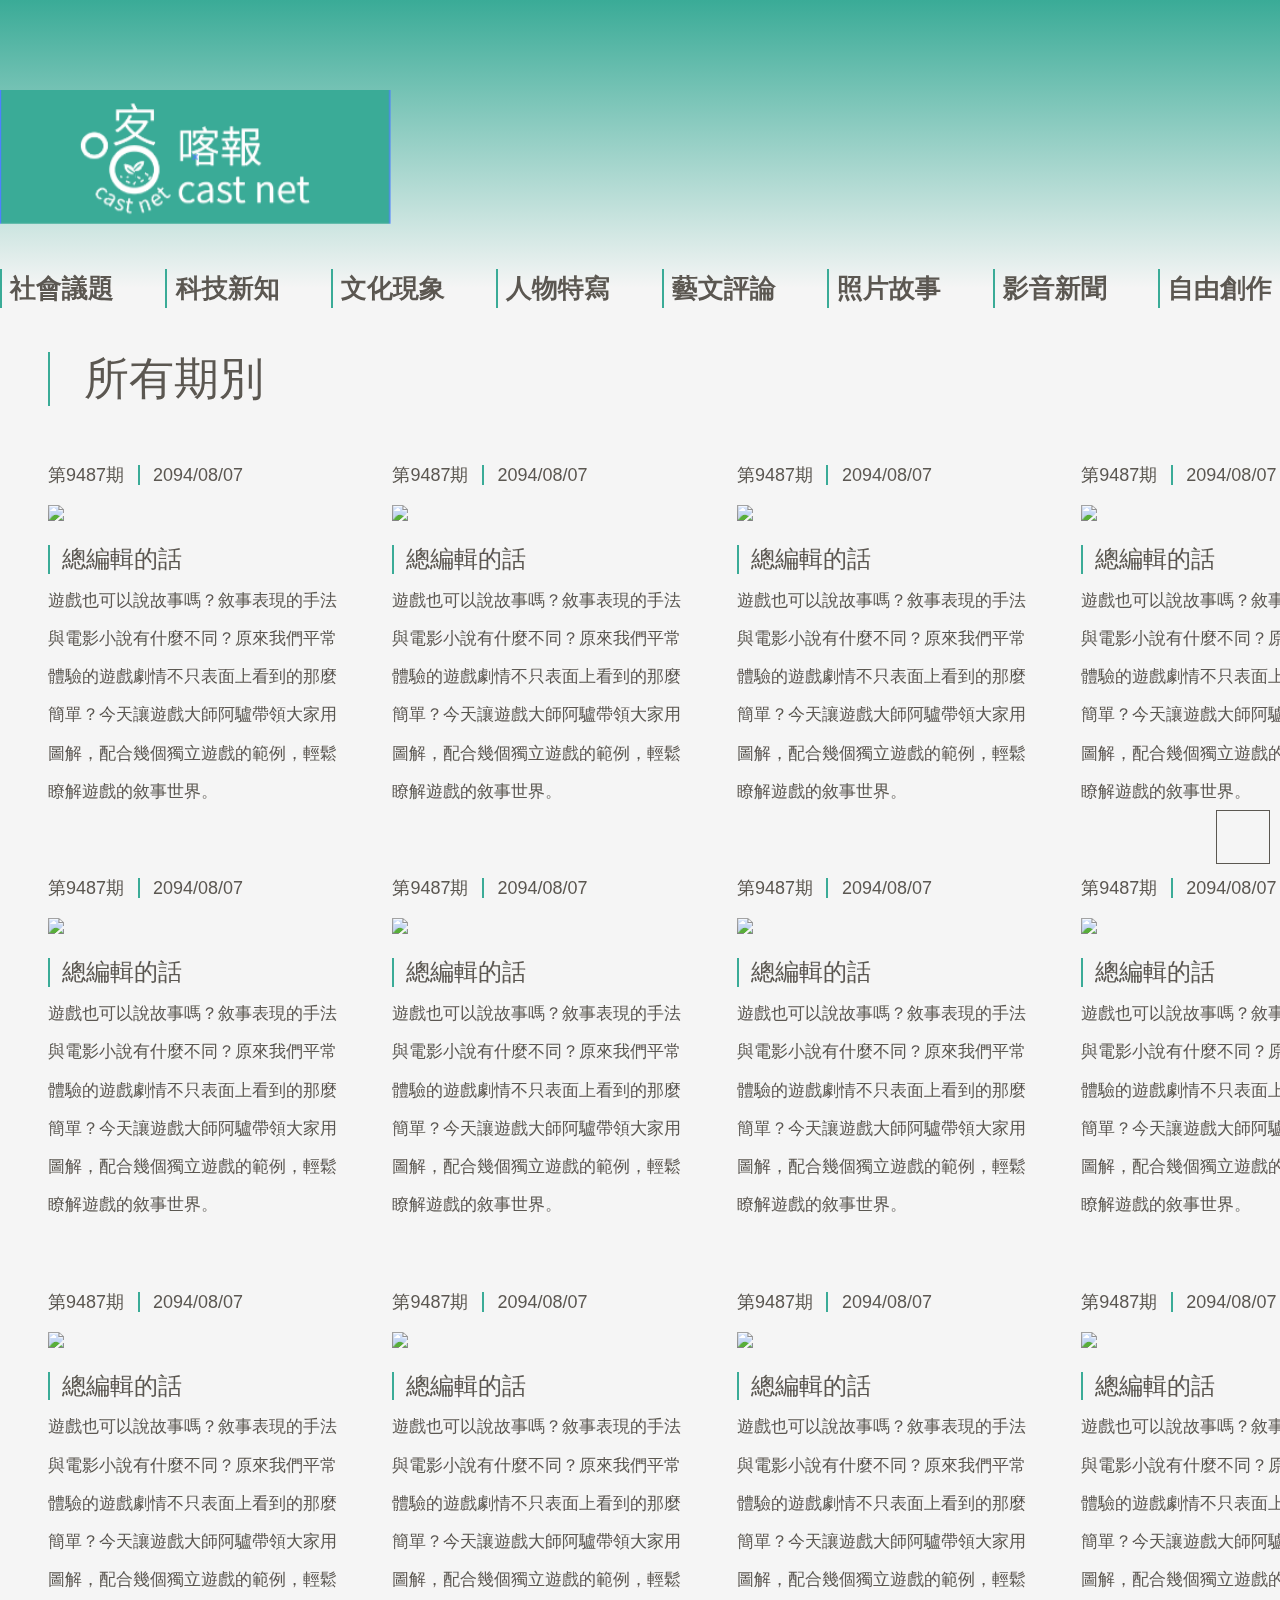
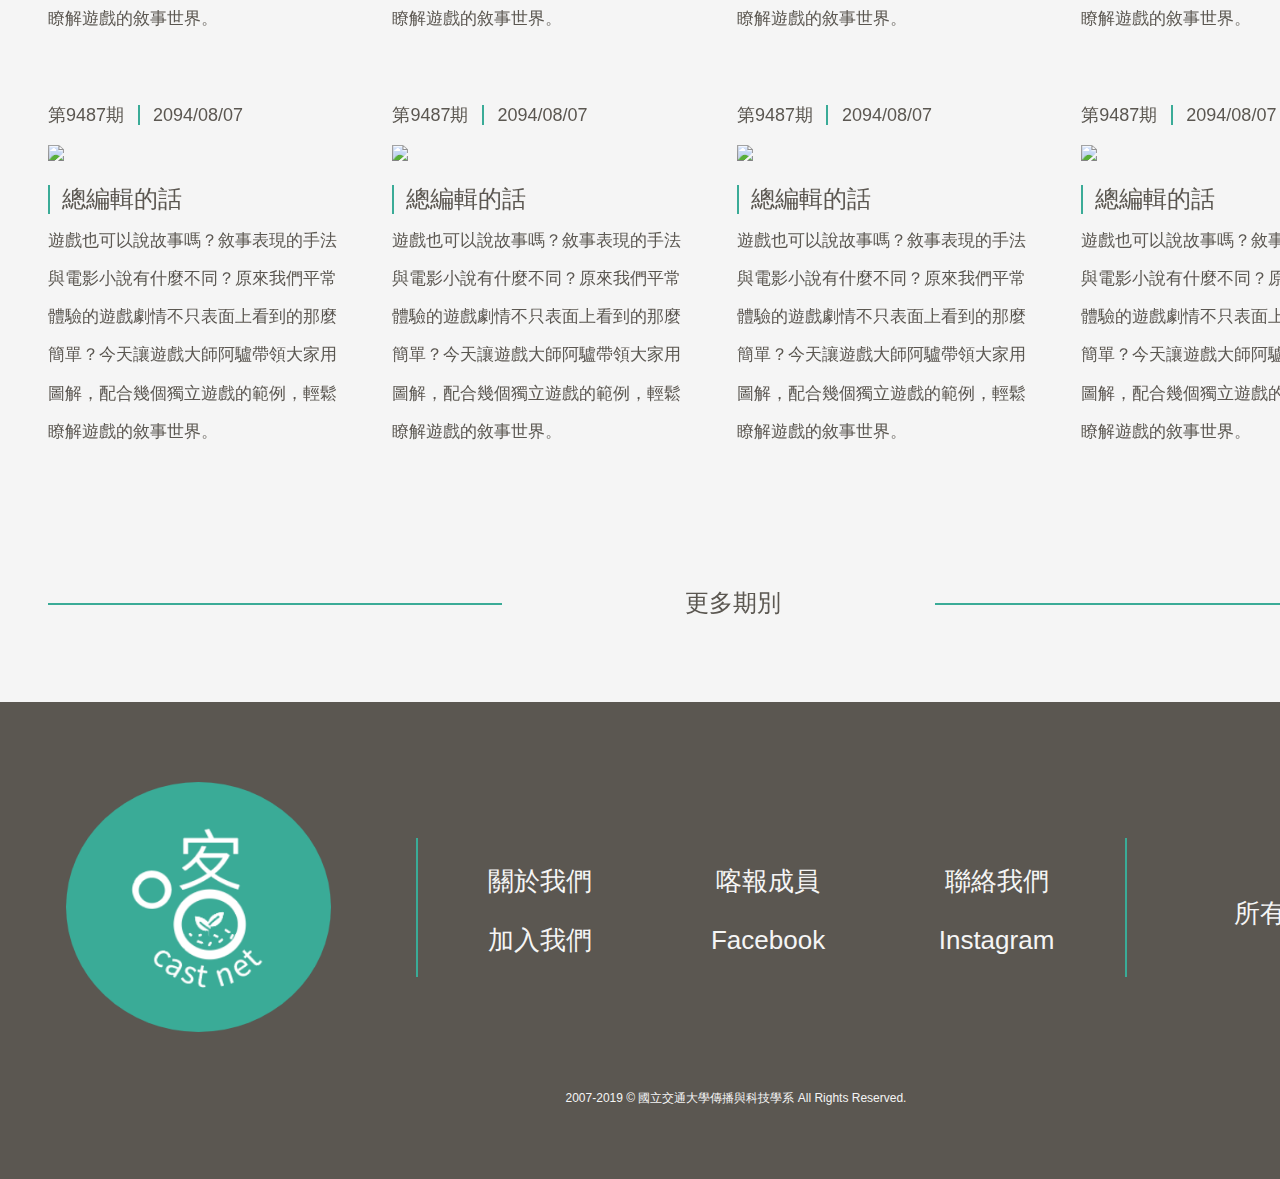
==== all_catagory.html @ 923dd77b "Version 1.5.1" ====
<!DOCTYPE html>
<html>
  <head>
    <meta charset=UTF-8>
    <meta name="viewport" content="width=device-width, initial-scale=1">
    <title>castnet_test</title>
    <link rel="stylesheet" href="https://use.fontawesome.com/releases/v5.8.1/css/all.css" integrity="sha384-50oBUHEmvpQ+1lW4y57PTFmhCaXp0ML5d60M1M7uH2+nqUivzIebhndOJK28anvf" crossorigin="anonymous">
    <link rel="stylesheet" href="https://stackpath.bootstrapcdn.com/bootstrap/4.3.1/css/bootstrap.min.css" integrity="sha384-ggOyR0iXCbMQv3Xipma34MD+dH/1fQ784/j6cY/iJTQUOhcWr7x9JvoRxT2MZw1T" crossorigin="anonymous">
    <link rel="stylesheet" href="css/all_pages.css">
    <link rel="stylesheet" href="css/frontpage.css">
    <link rel="stylesheet" href="css/all_catagory.css">
    <link rel="stylesheet" media="(max-width: 375px)" href="css/mobFrontPage.css">
  </head>
  <body>
    <div id="top"></div>
    <div id="fp_i_t03"><i class="fas fa-bars fa-2x"></i></div>
    <a href="#top">
        <div id="fp_div01">
            <i id="fp_i_div01" class="fas fa-chevron-up fa-3x"></i>
        </div>
    </a>
    <div id="fp_div_backgroundcolor"></div>
    <header>
        <div>
            <a href="https://castnet.nctu.edu.tw/">
                <img id="fp_logo" src="image/castnet.png">
            </a>
        </div>
        <i id="fp_i_t01" class="fas fa-search fa-2x"></i>
        <span id="fp_span_t01">搜尋</span>
        <img id="fp_img_header"  src="image/tree01.png">
        <span id="fp_span_t02">關於</span>
        <i id="fp_i_t02" class="fas fa-ellipsis-v fa-2x"></i>
        <span id="fp_span_t03">期數</span>
    </header>

    <nav>
        <ul>
            <li class="fp_li_t">
                <a class="fp_li_a_t" href="https://castnet.nctu.edu.tw/castnet/category/82">社會議題</a>
            </li>
            
            <li class="fp_li_t">
                <a class="fp_li_a_t" href="https://castnet.nctu.edu.tw/castnet/category/180">科技新知</a>
            </li>
            
            <li class="fp_li_t">
                <a class="fp_li_a_t" href="https://castnet.nctu.edu.tw/castnet/category/81">文化現象</a>
            </li>

            <li class="fp_li_t">
                <a class="fp_li_a_t" href="https://castnet.nctu.edu.tw/castnet/category/83">人物特寫</a>
            </li>

            <li class="fp_li_t">
                <a class="fp_li_a_t" href="https://castnet.nctu.edu.tw/castnet/category/191">藝文評論</a>
            </li>

            <li class="fp_li_t">
                <a class="fp_li_a_t" href="https://castnet.nctu.edu.tw/castnet/category/29">照片故事</a>
            </li>

            <li class="fp_li_t">
                <a class="fp_li_a_t" href="https://castnet.nctu.edu.tw/castnet/category/85">影音新聞</a>
            </li>

            <li class="fp_li_t">
                <a class="fp_li_a_t" href="https://castnet.nctu.edu.tw/castnet/category/77">自由創作</a>
            </li>

            <li class="fp_li_t">
                <a class="fp_li_a_t" href="專題頁">專題</a>
            </li>
        </ul>
        <i id="fp_i_nav" class="fas fa-chevron-right fa-lg"></i>
    </nav>

    <section>
        <h2>所有期別</h2>
        <div class="ca_div">
            <a>第9487期</a>
            <a class="ca_a_time">2094/08/07</a>
            <img src="https://castnet.nctu.edu.tw/files/article/892/thumb/20190420113451_1555731291_eDpPkICq3e.jpg">
            <h4>總編輯的話</h4>
            <p>遊戲也可以說故事嗎？敘事表現的手法與電影小說有什麼不同？原來我們平常體驗的遊戲劇情不只表面上看到的那麼簡單？今天讓遊戲大師阿驢帶領大家用圖解，配合幾個獨立遊戲的範例，輕鬆瞭解遊戲的敘事世界。</p>
        </div>
        <div class="ca_div">
            <a>第9487期</a>
            <a class="ca_a_time">2094/08/07</a>
            <img src="https://castnet.nctu.edu.tw/files/article/892/thumb/20190420113451_1555731291_eDpPkICq3e.jpg">
            <h4>總編輯的話</h4>
            <p>遊戲也可以說故事嗎？敘事表現的手法與電影小說有什麼不同？原來我們平常體驗的遊戲劇情不只表面上看到的那麼簡單？今天讓遊戲大師阿驢帶領大家用圖解，配合幾個獨立遊戲的範例，輕鬆瞭解遊戲的敘事世界。</p>
        </div>
        <div class="ca_div">
            <a>第9487期</a>
            <a class="ca_a_time">2094/08/07</a>
            <img src="https://castnet.nctu.edu.tw/files/article/892/thumb/20190420113451_1555731291_eDpPkICq3e.jpg">
            <h4>總編輯的話</h4>
            <p>遊戲也可以說故事嗎？敘事表現的手法與電影小說有什麼不同？原來我們平常體驗的遊戲劇情不只表面上看到的那麼簡單？今天讓遊戲大師阿驢帶領大家用圖解，配合幾個獨立遊戲的範例，輕鬆瞭解遊戲的敘事世界。</p>
        </div>
        <div class="ca_div">
            <a>第9487期</a>
            <a class="ca_a_time">2094/08/07</a>
            <img src="https://castnet.nctu.edu.tw/files/article/892/thumb/20190420113451_1555731291_eDpPkICq3e.jpg">
            <h4>總編輯的話</h4>
            <p>遊戲也可以說故事嗎？敘事表現的手法與電影小說有什麼不同？原來我們平常體驗的遊戲劇情不只表面上看到的那麼簡單？今天讓遊戲大師阿驢帶領大家用圖解，配合幾個獨立遊戲的範例，輕鬆瞭解遊戲的敘事世界。</p>
        </div>
        <div class="ca_div">
            <a>第9487期</a>
            <a class="ca_a_time">2094/08/07</a>
            <img src="https://castnet.nctu.edu.tw/files/article/892/thumb/20190420113451_1555731291_eDpPkICq3e.jpg">
            <h4>總編輯的話</h4>
            <p>遊戲也可以說故事嗎？敘事表現的手法與電影小說有什麼不同？原來我們平常體驗的遊戲劇情不只表面上看到的那麼簡單？今天讓遊戲大師阿驢帶領大家用圖解，配合幾個獨立遊戲的範例，輕鬆瞭解遊戲的敘事世界。</p>
        </div>
        <div class="ca_div">
            <a>第9487期</a>
            <a class="ca_a_time">2094/08/07</a>
            <img src="https://castnet.nctu.edu.tw/files/article/892/thumb/20190420113451_1555731291_eDpPkICq3e.jpg">
            <h4>總編輯的話</h4>
            <p>遊戲也可以說故事嗎？敘事表現的手法與電影小說有什麼不同？原來我們平常體驗的遊戲劇情不只表面上看到的那麼簡單？今天讓遊戲大師阿驢帶領大家用圖解，配合幾個獨立遊戲的範例，輕鬆瞭解遊戲的敘事世界。</p>
        </div>
        <div class="ca_div">
            <a>第9487期</a>
            <a class="ca_a_time">2094/08/07</a>
            <img src="https://castnet.nctu.edu.tw/files/article/892/thumb/20190420113451_1555731291_eDpPkICq3e.jpg">
            <h4>總編輯的話</h4>
            <p>遊戲也可以說故事嗎？敘事表現的手法與電影小說有什麼不同？原來我們平常體驗的遊戲劇情不只表面上看到的那麼簡單？今天讓遊戲大師阿驢帶領大家用圖解，配合幾個獨立遊戲的範例，輕鬆瞭解遊戲的敘事世界。</p>
        </div>
        <div class="ca_div">
            <a>第9487期</a>
            <a class="ca_a_time">2094/08/07</a>
            <img src="https://castnet.nctu.edu.tw/files/article/892/thumb/20190420113451_1555731291_eDpPkICq3e.jpg">
            <h4>總編輯的話</h4>
            <p>遊戲也可以說故事嗎？敘事表現的手法與電影小說有什麼不同？原來我們平常體驗的遊戲劇情不只表面上看到的那麼簡單？今天讓遊戲大師阿驢帶領大家用圖解，配合幾個獨立遊戲的範例，輕鬆瞭解遊戲的敘事世界。</p>
        </div>
        <div class="ca_div">
            <a>第9487期</a>
            <a class="ca_a_time">2094/08/07</a>
            <img src="https://castnet.nctu.edu.tw/files/article/892/thumb/20190420113451_1555731291_eDpPkICq3e.jpg">
            <h4>總編輯的話</h4>
            <p>遊戲也可以說故事嗎？敘事表現的手法與電影小說有什麼不同？原來我們平常體驗的遊戲劇情不只表面上看到的那麼簡單？今天讓遊戲大師阿驢帶領大家用圖解，配合幾個獨立遊戲的範例，輕鬆瞭解遊戲的敘事世界。</p>
        </div>
        <div class="ca_div">
            <a>第9487期</a>
            <a class="ca_a_time">2094/08/07</a>
            <img src="https://castnet.nctu.edu.tw/files/article/892/thumb/20190420113451_1555731291_eDpPkICq3e.jpg">
            <h4>總編輯的話</h4>
            <p>遊戲也可以說故事嗎？敘事表現的手法與電影小說有什麼不同？原來我們平常體驗的遊戲劇情不只表面上看到的那麼簡單？今天讓遊戲大師阿驢帶領大家用圖解，配合幾個獨立遊戲的範例，輕鬆瞭解遊戲的敘事世界。</p>
        </div>
        <div class="ca_div">
            <a>第9487期</a>
            <a class="ca_a_time">2094/08/07</a>
            <img src="https://castnet.nctu.edu.tw/files/article/892/thumb/20190420113451_1555731291_eDpPkICq3e.jpg">
            <h4>總編輯的話</h4>
            <p>遊戲也可以說故事嗎？敘事表現的手法與電影小說有什麼不同？原來我們平常體驗的遊戲劇情不只表面上看到的那麼簡單？今天讓遊戲大師阿驢帶領大家用圖解，配合幾個獨立遊戲的範例，輕鬆瞭解遊戲的敘事世界。</p>
        </div>
        <div class="ca_div">
            <a>第9487期</a>
            <a class="ca_a_time">2094/08/07</a>
            <img src="https://castnet.nctu.edu.tw/files/article/892/thumb/20190420113451_1555731291_eDpPkICq3e.jpg">
            <h4>總編輯的話</h4>
            <p>遊戲也可以說故事嗎？敘事表現的手法與電影小說有什麼不同？原來我們平常體驗的遊戲劇情不只表面上看到的那麼簡單？今天讓遊戲大師阿驢帶領大家用圖解，配合幾個獨立遊戲的範例，輕鬆瞭解遊戲的敘事世界。</p>
        </div>
        <div class="ca_div">
            <a>第9487期</a>
            <a class="ca_a_time">2094/08/07</a>
            <img src="https://castnet.nctu.edu.tw/files/article/892/thumb/20190420113451_1555731291_eDpPkICq3e.jpg">
            <h4>總編輯的話</h4>
            <p>遊戲也可以說故事嗎？敘事表現的手法與電影小說有什麼不同？原來我們平常體驗的遊戲劇情不只表面上看到的那麼簡單？今天讓遊戲大師阿驢帶領大家用圖解，配合幾個獨立遊戲的範例，輕鬆瞭解遊戲的敘事世界。</p>
        </div>
        <div class="ca_div">
            <a>第9487期</a>
            <a class="ca_a_time">2094/08/07</a>
            <img src="https://castnet.nctu.edu.tw/files/article/892/thumb/20190420113451_1555731291_eDpPkICq3e.jpg">
            <h4>總編輯的話</h4>
            <p>遊戲也可以說故事嗎？敘事表現的手法與電影小說有什麼不同？原來我們平常體驗的遊戲劇情不只表面上看到的那麼簡單？今天讓遊戲大師阿驢帶領大家用圖解，配合幾個獨立遊戲的範例，輕鬆瞭解遊戲的敘事世界。</p>
        </div>
        <div class="ca_div">
            <a>第9487期</a>
            <a class="ca_a_time">2094/08/07</a>
            <img src="https://castnet.nctu.edu.tw/files/article/892/thumb/20190420113451_1555731291_eDpPkICq3e.jpg">
            <h4>總編輯的話</h4>
            <p>遊戲也可以說故事嗎？敘事表現的手法與電影小說有什麼不同？原來我們平常體驗的遊戲劇情不只表面上看到的那麼簡單？今天讓遊戲大師阿驢帶領大家用圖解，配合幾個獨立遊戲的範例，輕鬆瞭解遊戲的敘事世界。</p>
        </div>
        <div class="ca_div">
            <a>第9487期</a>
            <a class="ca_a_time">2094/08/07</a>
            <img src="https://castnet.nctu.edu.tw/files/article/892/thumb/20190420113451_1555731291_eDpPkICq3e.jpg">
            <h4>總編輯的話</h4>
            <p>遊戲也可以說故事嗎？敘事表現的手法與電影小說有什麼不同？原來我們平常體驗的遊戲劇情不只表面上看到的那麼簡單？今天讓遊戲大師阿驢帶領大家用圖解，配合幾個獨立遊戲的範例，輕鬆瞭解遊戲的敘事世界。</p>
        </div>

        <div id="ca_div_d">
            <div id="ca_div_c01"></div>
            <a id="ca_a_c01">更多期別</a>
            <div id="ca_div_c02"></div>
        </div>
    </section>

    <footer>
        <div id="fp_div_ft01">
        <div class="fp_div_ft">
            <img src="image/logo01.png">
        </div>

        <div class="fp_div_ft" id="fp_div_ft_c">
            <ul>
                <li><a href="https://castnet.nctu.edu.tw/castnet/about">關於我們</a></li>
                <li><a href="https://castnet.nctu.edu.tw/group/63">喀報成員</a></li>
                <li><a href="https://www.facebook.com/messages/t/castnet.castnet">聯絡我們</a></li>
                <li><a href="https://www.facebook.com/messages/t/castnet.castnet">加入我們</a></li>
                <li><a href="https://www.facebook.com/castnet.nctu/">Facebook</a></li>
                <li><a href="https://www.instagram.com/castnet.nctu/?hl=zh-tw">Instagram</a></li>
            </ul>
        </div>

        <div class="fp_div_ft" id="fp_div_ft_r">
            <a href="https://castnet.nctu.edu.tw/castnet/issue/all">所有期別</a>
        </div>

        <div>
            <p id="fp_p_ft_d">2007-2019 &copy; 國立交通大學傳播與科技學系 All Rights Reserved.</p>
        </div>
        <div>
    </footer>
   </body>
</html>
---- css/all_pages.css ----
*{
    font-family: 'Noto Sans TC', sans-serif;
    color: #5b5751;
    /* border-style: solid;
    border-width: 1px; */
}
body{
    background-color: #F5F5F5;
    width: 92em;
    margin: auto;
}
footer{
    background-color: #5b5751;
    z-index: 2;
    width: 100%;
    position: absolute;
    left: 0;
    height: 29.85em;
}
nav{
    position: fixed;
    text-overflow: ellipsis;
    white-space: nowrap;
    z-index: 3;
    margin-top: 13.45em;
    width: 87.5em;
}
ul{
    position: relative;
    height: 2.6em;
    padding: 0;
    width:96%;
    overflow: hidden;
    display: inline-block;
}
li{
    list-style-type: none;
}
a{
    text-decoration: none;
}

.fa-search, .fa-ellipsis-v{
    color: #3AAB97;
}
.fp_div_ft ul{
    border-style: solid;
    border-width: 0 2px 0 2px;
    border-color: #3AAB97;
    height: 8.71625em;
    z-index: 5;
}
.fp_div_ft ul li{
    display: inline-block;
    width: 12em;
    height: 2em;
    text-align: center;
    margin-left: 2em;
    margin-top: 1.5em;
}
.fp_div_ft ul li a{
    color: #F5F5F5;
    z-index: 5;
    font-size: 1.625em;
}
.fp_div_ft ul li a{
    text-decoration: none;
}
.fp_div_ft a{
    color: #F5F5F5;
    font-size: 1.625em;
    text-decoration: none;
}
.fp_li_t{
    display: inline-block;
    text-align: center;
    border-left-style: solid;
    border-left-color: #3AAB97;
    border-width: 2px;
    width: 7em;
    position: relative;
    font-size: 1.4375em;
}
.fp_li_a_t{
    color: #5b5751;
    font-weight: Bold;
    position: relative;
    left: -0.5em;
}
.fp_li_a_t:hover, .fp_li_a_t:visited{
    color: #5b5751;
    font-weight: Bold;
    position: relative;
    left: -0.5em;
    text-decoration: none;
}
.fp_div_ft > img{
    height: 15.625em;
    z-index: 5;
    position: relative;
    left: 25%;
    top: 3em;
}
.fp_div_ft{
    display: inline-block;
    vertical-align: top;
    margin: 2em auto;
    z-index: 3;
    position: relative;
}
#fp_i_nav{
    display: inline-block;
    position: fixed;
    margin-left: 1em;
    margin-top: 0.6em;
    height: 1.5em;
}
#fp_div_backgroundcolor{
    position: fixed;
    left: 0;
    top: 0;
    width: 100%;
    height: 21em;
    background-image: linear-gradient(rgba(58, 171, 151) 0%, #F5F5F5 18em);
    background-image: -moz-linear-gradient(rgba(58, 171, 151) 0%, #F5F5F5 18em);
    background-image: -webkit-linear-gradient(rgba(58, 171, 151) 0%, #F5F5F5 18em);
    background-image: -o-linear-gradient(rgba(58, 171, 151) 0%, #F5F5F5 18em);
    background-image: -ms-linear-gradient(rgba(58, 171, 151) 0%, #F5F5F5 18em);
    z-index: 2;
}
#fp_logo{
    position: fixed;
    width: 21.7em;
    z-index: 3;
    top: 5em
}
#fp_i_t01{
    width: 1.4em;
    height: 1.4em;
    vertical-align: top;
    z-index: 4;
    position: fixed;
    margin-left: 39.5em;
    margin-top: 5.25em;
}
#fp_i_t01:hover{
    z-index: -1;
}
#fp_span_t01{
    font-size: 1.25em;
    position: fixed;
    margin-left: 63em;
    margin-top: 8.5em;
    z-index: -1;
}
#fp_i_t01:hover+#fp_span_t01{
    z-index: 5;
}
#fp_img_header{
    width: 2.4em;
    height: 2.4em;
    vertical-align: top;
    z-index: 4;
    position: fixed;
    margin-left: 84.75em;
    margin-top: 10.25em;
}
#fp_img_header:hover{
    z-index: -1;
}
#fp_span_t02{
    font-size: 1.25em;
    position: fixed;
    margin-left: 67.75em;
    margin-top: 8.5em;
    z-index: -1;
}
#fp_img_header:hover+#fp_span_t02{
    z-index: 5;
}
#fp_i_t02{
    width: 1.4em;
    height: 1.4em;
    vertical-align: top;
    z-index: 4;
    position: fixed;
    margin-left: 45em;
    margin-top: 5.25em;
}
#fp_i_t03{
    display: none;
}
#fp_span_t03{
    font-size: 1.25em;
    position: fixed;
    margin-left: 71.5em;
    margin-top: 8.5em;
    z-index: -1;
}
#fp_i_t02:hover{
    z-index: -1;
}
#fp_i_t02:hover + #fp_span_t03{
    z-index: 5;
}
#fp_clear01{
    clear: both;
}
#fp_div_ft_c{
    width: 46.25em;
    position: relative;
    left: 10%;
    top: 6.5em;
}
#fp_div_ft_r{
    position: relative;
    left: 15%;
    top: 10em;
}
#fp_p_ft_d{
    color: #F5F5F5;
    text-align: center;
    font-size: 12px;
    margin-top: 5%;
}
header div{
    display: inline-block;
}
#fp_div01{
    height: 3em;
    width: 3em;
    border: solid 1px #5b5751;
    z-index: 5;
    background-color: #F5F5F5;
    position: fixed;
    left: 95%;
    top: 90%;
}
#fp_i_div01{
    margin-left: 1.5px;
}
#fp_div_ft01{
    width: 92em;
    margin:auto;
}
---- css/frontpage.css ----
section{
    position: relative;
    top: 18.6em;
}
footer{
    margin-top: 16em;
}
#fp_div_t01 > a{
    display: inline;
    font-size: 1.1875em;
    margin-right: 0.5em;
    font-weight: lighter;
}
#fp_div_t01 > h2{
    font-size: 2.25em;
    width: 10em;
    margin-top: 0.6em;
}
#fp_div_t01 > p{
    font-size: 1.875em;
    font-weight: lighter;
    margin-top: 0.8em;
}
.fp_div_t_img img{
    width: 25em;
    height: 14em;
    margin: auto;
}
.fp_div_t_div > a{
    font-size: 1.125em;
    margin-right: 0.5em;
    font-weight: lighter;
}
.fp_div_t_div > h2{
    font-size: 1.6875em;
    height: 1.3em;
    margin-top:0.5em;
}
.fp_div_t_div > p{
    font-weight: lighter;
    font-size: 1.625em;
    line-height: 2em;
    margin-top:0.5em;
    height:6em;
}
#fp_i_c01, #fp_i_c02{
    position: relative;
    top: 7.2em;
}
#fp_i_c02{
    position: absolute;
    top: 7.2em;
    left:48em;
}
.fp_div_d > h2{
    font-size: 1.875em;
}
.fp_div_d > a{
    font-size: 1.125em;
}
.fp_div_d > h4{
    font-size: 1.6875em;
    margin-top: 12px;
}
.fp_div_d > img{
    margin-bottom: 1em;
    width: 100%;
}
.fp_div_t_img{
    width: 25em;
    height: 14em;
}
.fp_div_t_div{
    margin-top: 1.25em;
}
.fp_h2_t{
    display: inline-block;
    margin-right: 0.1em;
    font-size: 2.125em;
    position: relative;
}
.fp_a_report{
    padding-left: 1em;
    border-left-style: solid;
    border-left-width: 2px;
    border-left-color: #3AAB97;
    font-weight: lighter;
    color: #5b5751;
    text-decoration: none;
}
.fp_a_report:hover,.fp_a_report:visited{
    color:#5b5751;
    text-decoration: none;
}
.fp_div_t{
    display: inline-block;
    vertical-align: top;
    width: 25em;
    height:30em;
    margin-left: 4.7em;
}
.fp_div_d{
    display: inline-block;
    width: 18.6em;
    vertical-align: top;
    margin:1.75em 4em 0 0;;
}
#fp_h2_t01{
    border-left-style: solid;
    border-left-width: 2px;
    border-left-color: #3AAB97;
    padding:0 0.75em;
}
#fp_img_t{
    width: 64em;
    display: block;
    position: absolute;
    top: 4.4em;
}
#fp_div_first{
    margin-top: 3.5em;
}
#fp_div_second{
    position: relative;
    top: 17.1em;
}
#fp_div_t01{
    margin-left: 67.375em;
    width: 27.8em;
    position: relative;
    top: 1.5em;
}
#fp_div_c01{
    background-color: #3AAB97;
    width: 33%;
    height: 2px;
    display: inline-block;
    position: relative;
    top:35em;
    margin-left: 2em;
}
#fp_div_c02{
    background-color: #3AAB97;
    width: 33%;
    height: 2px;
    display: inline-block;
    position: relative;
    top:35em;
    left: 18%;
}
#fp_a_c01{
    font-size: 1.5em;
    text-align: center;
    position: relative;
    top: 23.5em;
    left: 7.5%;
    text-decoration: none;
    color: #5b5751;
}
#fp_a_c01:hover, #fp_a_c01:visited{
    text-decoration: none;
    color: #5b5751;
}
#fp_iframe_c{
    border: none;
    overflow: hidden;
    width: 86.5em;
    height: 33.125em;
    margin-left: 2.2em;
    margin-top: 39em;
}
#fp_h2_d{
    font-size: 2.125em;
    border-left-style: solid;
    border-left-color: #3AAB97;
    border-left-width: 2px;
    padding-left: 0.5em;
    margin-top: 1.75em;
}
#fp_iframe_d{
    width: 48em;
    height:15em;
    margin: 5em 21.5em;
}
---- css/all_catagory.css ----
section{
    position: relative;
    top: 18.6em;
    width: 86em;
    margin: auto;
}
footer{
    margin-top: 24em;
}
h2{
    font-size: 2.83em;
    padding-left: 0.75em;
    border-left-style: solid;
    border-left-width: 2px;
    border-left-color: #3AAB97;
}
a{
    font-size: 1.125em;
    margin-right: 0.5em;
}
.ca_div{
    display: inline-block;
    width: 18.6em;
    margin-top: 3em;
    margin-right: 2.65em;
}
.ca_a_time{
    padding-left: 0.75em;
    border-left-style: solid;
    border-left-width: 2px;
    border-left-color: #3AAB97;
}
.ca_div img{
    display: inline-block;
    width: 18.6em;
    margin-top: 1em;
}
h4{
    font-weight: normal;
    margin-top: 1em;
    padding-left: 0.5em;
    border-left-style: solid;
    border-left-width: 2px;
    border-left-color: #3AAB97;
}
.ca_div p{
    font-size: 1.0625em;
    line-height: 2.25;
}
#ca_div_c01{
    background-color: #3AAB97;
    width: 33%;
    height: 2px;
    display: inline-block;
    position: relative;
}
#ca_div_c02{
    background-color: #3AAB97;
    width: 33%;
    height: 2px;
    display: inline-block;
    position: relative;
    left: 23%;
}
#ca_a_c01{
    font-size: 1.5em;
    text-align: center;
    position: relative;
    left: 13%;
    top: 0.25em;
    width: 5em;
    text-decoration: none;
    color: #5b5751;
}
#ca_div_d{
    margin-top: 7em;
}
---- css/mobFrontPage.css ----
@media screen and (max-width: 375px){
    *{
        font-size: 12px;
        /* border-style: solid;
        border-width: 1px; */
    }
    body{
        width: 26.725em;
        margin: auto;
    }
    section{
        position: relative;
        top: 11.86em;
    }
    .fp_a_report{
        border-left-width: 1px;
    }
    #fp_logo{
        width: 10.9em;
    }
    nav{
        display: none;
    }
    #fp_div01{
        left:85%;
        top: 70%;
    }
    #fp_i_t01, #fp_span_t01, #fp_img_header, #fp_span_t02, #fp_i_t02, #fp_span_t03{
        display: none;
    }
    #fp_div_header{
        display:none;
    }
    #fp_div_backgroundcolor{
        position: fixed;
        left: 0;
        top: 0;
        width: 100%;
        height: 9.4em;
        background-image: linear-gradient(rgba(58, 171, 151) 0%, #F5F5F5 6em);
        z-index: 2;
    }
    .fp_h2_t{
        position: relative;
        top: -3.5em;
        font-size: 1em;
    }
    #fp_div_first{
        margin-top: 0;
    }
    #fp_img_t{
        position: relative;
        top: -3.75em;
        width: 26.75em;
    }
    #fp_div_t01{
        display: block;
        position: relative;
        margin-top: -4.15em;
        margin-left: 0;
        width:25em;
    }
    #fp_div_t01 > a{
        font-size: 1em;
        position: relative;
        display: inline;
        left: 17.8em;
        top: 0.3em;
    }
    #fp_div_t01 h2{
        margin-top: -1em;
        font-size: 14px;
        width: 14em;
    }
    #fp_div_t01 p{
        margin-top: 1.3em;
        font-size: 1.16em;
        width:23em;
        line-height: 2em;
    }
    #fp_div_second{
        position: absolute;
        top: 35.2em;
    }
    #fp_div_second01{
        position: absolute;
        top: 3em;
        left: -16.8em;
        opacity: 0.3;
    }
    #fp_div_second02{
        position: absolute;
        top: 3em;
        left: 4.7em;
    }
    #fp_div_second03{
        position: absolute;
        top: 3em;
        left: 26.2em;
        opacity: 0.3;
        width: 3em;
        overflow: hidden;
    }
    .fp_div_t{
        display: inline-block;
        width: 17.33em;
        margin-left: 0;
    }
    .fp_div_t{
        display: inline-block;
        width: 17.33em;
    }
    .fp_div_t_img{
        width: 17.33em;
        height: 11.67em;
    }
    .fp_div_t_img img{
        width: 17.33em;
        height:11.67em;
    }
    .fp_div_t_div{
        height:10em;
    }
    #fp_i_c01{
        position: absolute;
        top: 4em;
        left: 1.6em;
    }
    #fp_i_c02{
        position: absolute;
        top: 4em;
        left: 11.3em;
    }
    .fp_div_t_div a{
        font-size: 1em;
        position: relative;
        top: -0.75em;
    }
    .fp_div_t_div h2{
        font-size: 1em;
        position: relative;
        top: -0.75em;
    }
    .fp_div_t_div p{
        font-size: 1em;
        position: relative;
        top: -0.75em;
        line-height: 2;
        height: 6em;
    }
    #fp_div_c01{
        position: relative;
        top: 39em;
        width: 6.5em;
        margin-left: 0;
        height: 1px;
    }
    #fp_a_c01{
        font-size: 1em;
        font-weight: lighter;
        top: 39.25em;
        left: 3.5em;
    }
    #fp_div_c02{
        position: relative;
        top: 39em;
        width: 6.5em;
        left: 7em;
        height: 1px;
    }
    #fp_iframe_c{
        width: 26.75em;
        height: 10.25em;
        margin-top: 41.5em;
        margin-bottom: 0;
        margin-left: 0;
    }
    #fp_h2_d{
        font-size: 1em;
        position: relative;
        border-left-width: 1px;
    }
    .fp_div_d{
        width: 12.845em;
        display: inline-block;
        margin-right: 0.3em;
    }
    .fp_div_d > img{
        width: 11.24em;
    }
    .fp_div_d > h2{
        font-size: 1em;
    }
    .fp_div_d > a{
        font-size: 1em;
    }
    .fp_div_d > h4{
        font-size: 1em;
        width:12em;
    }
    #fp_iframe_d{
        display: none;
    }
    footer{
        height: 12em;
    }
    .fp_div_ft > img{
        width: 4.83em;
        height: 4.67em;
    }
    #fp_div_ft_c ul li a{
        font-size: 1em;
    }
    #fp_div_ft_c ul li{
        width: 5em;
        margin-top: 0;
    }
    #fp_div_ft_c ul{
        height: 4em;
        width: 22em;
        border-right-style: none;
        border-left-width: 1px;
    }
    .fp_div_ft{
        margin-top: -1em;
    }
    #fp_div_ft_c{
        position: relative;
        left: 2.5em;
        top: 5em;
    }
    #fp_div_ft_r{
        position: absolute;
        left: 1.6em;
        top: 8.5em;
    }
    #fp_div_ft_r a{
        font-size: 1em;
    }
    #fp_p_ft_d{
        font-size: 1em;
        width:31.25em;
        position: absolute;
        top: 10em;
        margin: auto;
    }
    #fp_i_t03{
        display: block;
        z-index: 5;
        position: fixed;
        left: 27.5em;
        top: 6.5em;
    }
    .fa-bars{
        color: #3AAB97;
    }
    #fp_div_ft01{
        width:100%;
    }
    #fp_div_ft_c{
        width: 5em;
    }
    #fp_div01{
        background-color: none;
    }
}
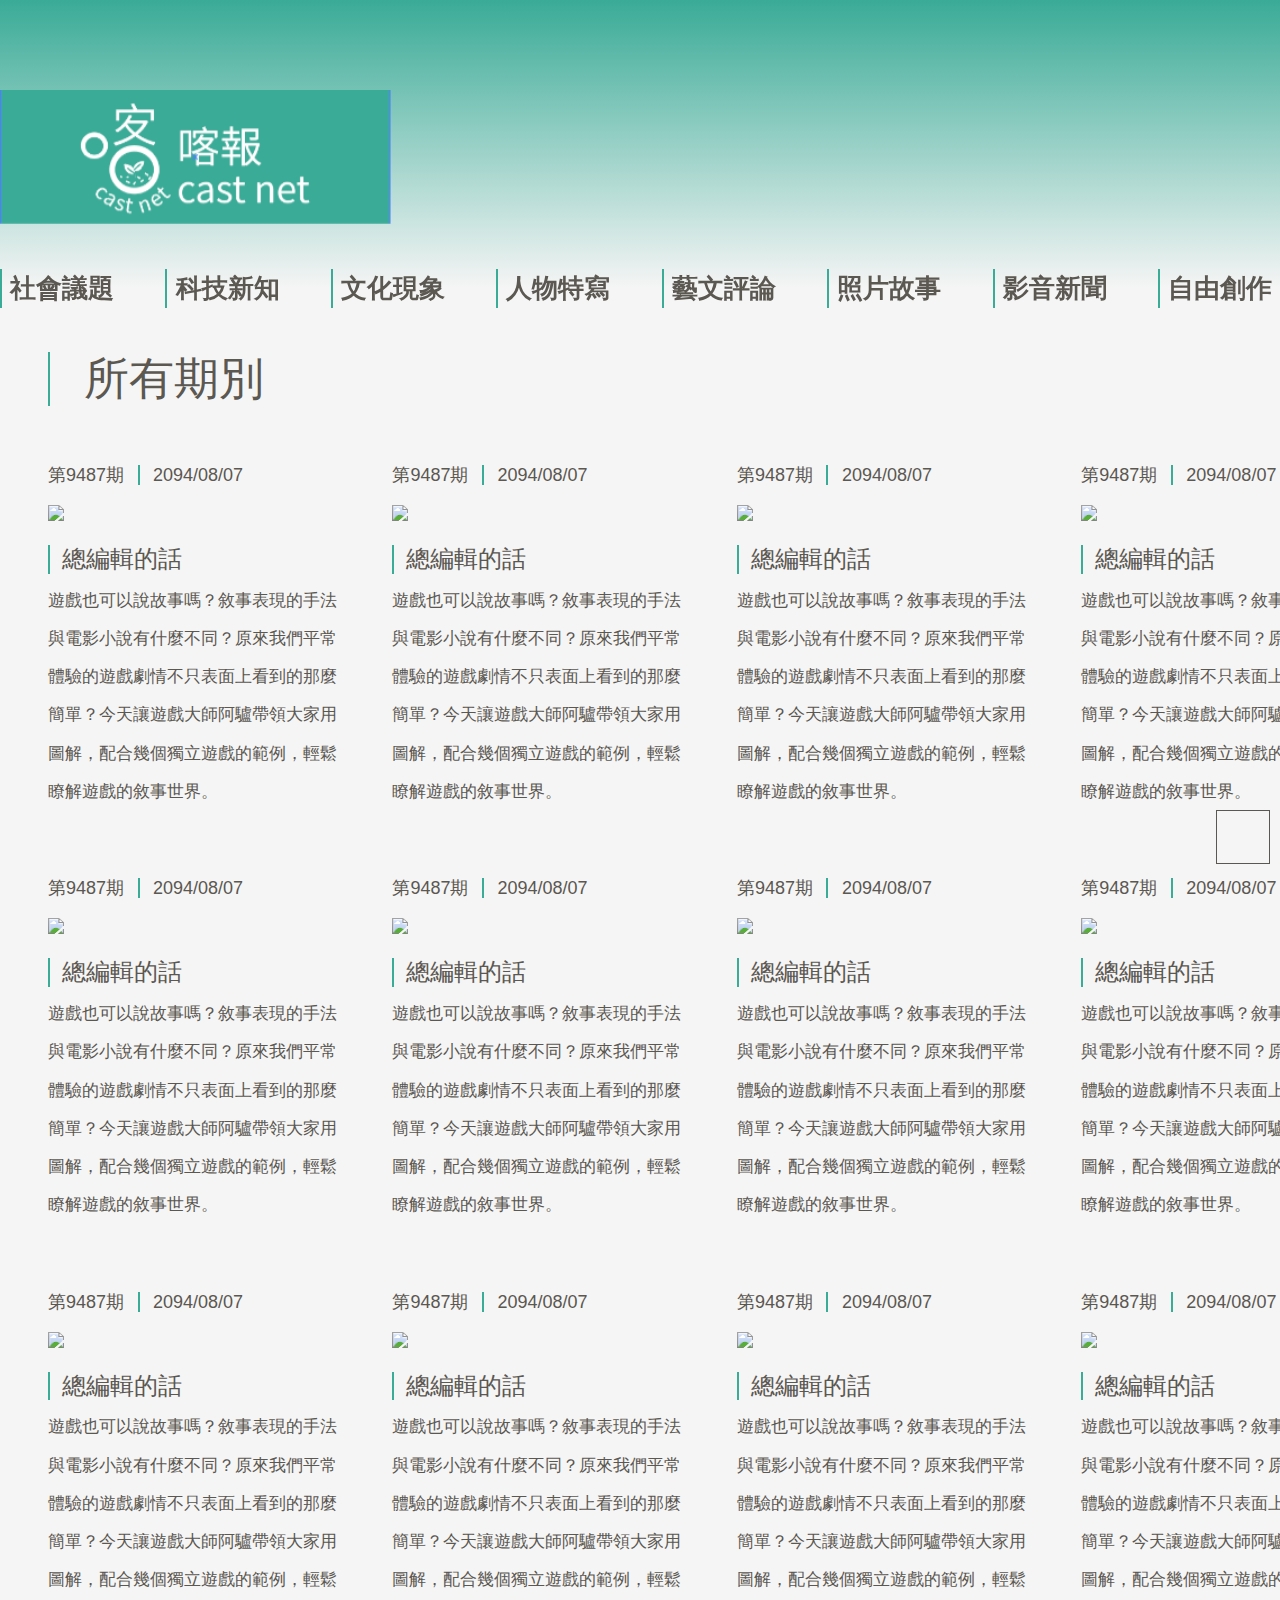
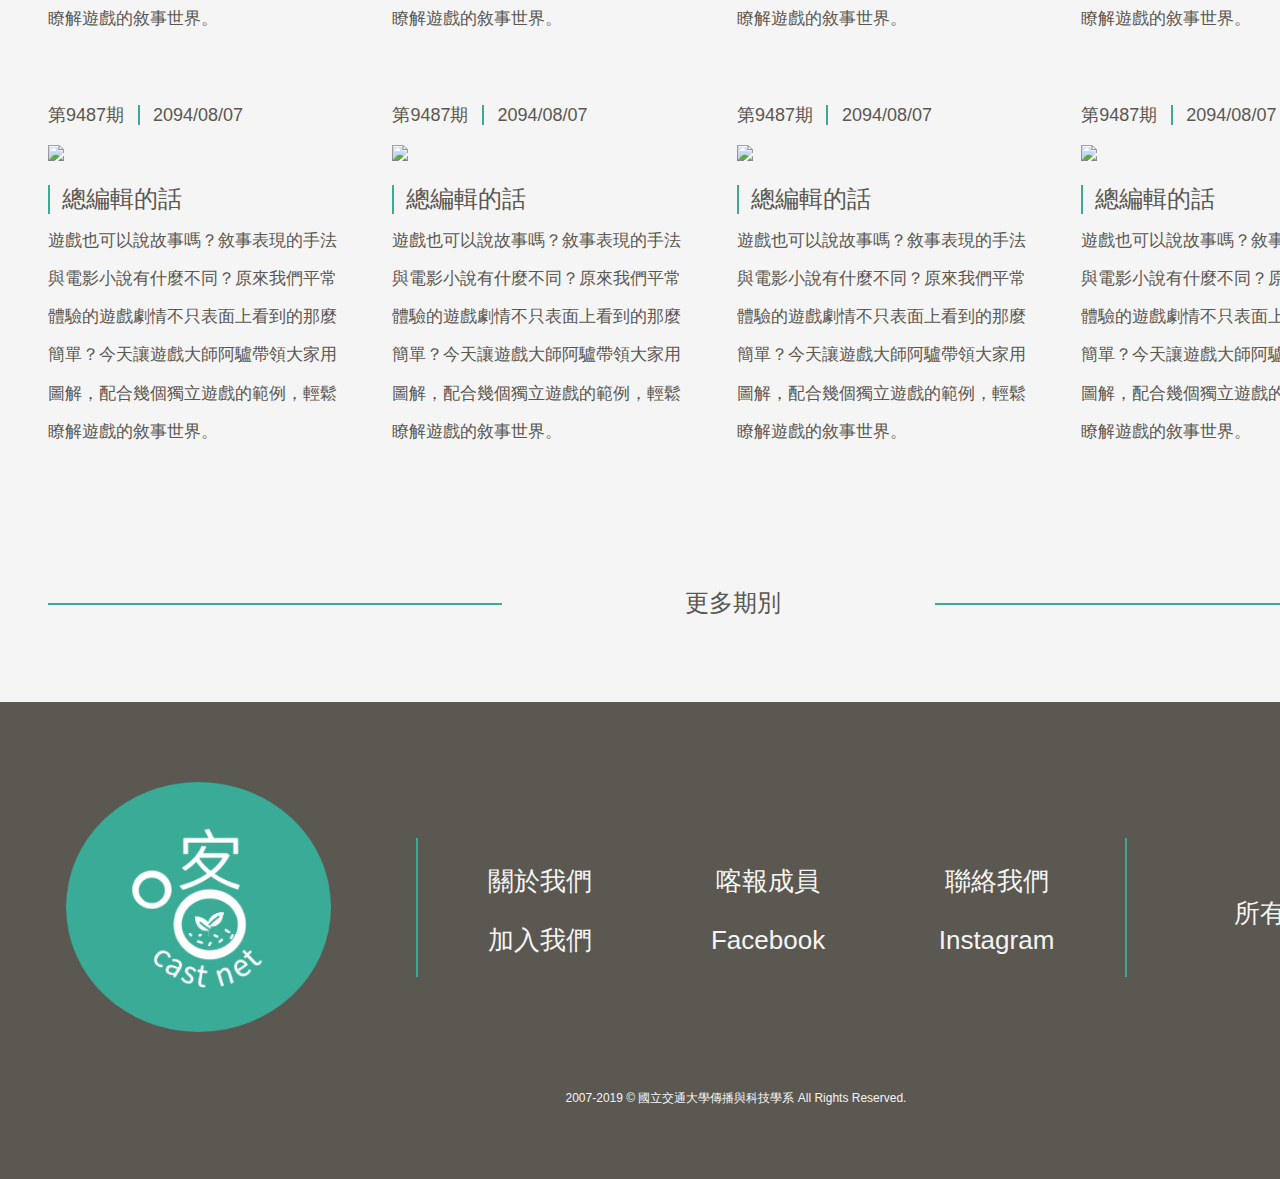
==== commit 1a5e1a5c: "Version 1.6.1" ====
--- a/all_catagory.html
+++ b/all_catagory.html
@@ -9,6 +9,7 @@
     <link rel="stylesheet" href="css/all_pages.css">
     <link rel="stylesheet" href="css/frontpage.css">
     <link rel="stylesheet" href="css/all_catagory.css">
+    <link rel="stylesheet" href="css/mobAllcatagory.css">
     <link rel="stylesheet" media="(max-width: 375px)" href="css/mobFrontPage.css">
   </head>
   <body>
--- a/css/all_pages.css
+++ b/css/all_pages.css
@@ -140,7 +140,7 @@
     vertical-align: top;
     z-index: 4;
     position: fixed;
-    margin-left: 39.5em;
+    margin-left: 40em;
     margin-top: 5.25em;
 }
 #fp_i_t01:hover{
@@ -149,7 +149,7 @@
 #fp_span_t01{
     font-size: 1.25em;
     position: fixed;
-    margin-left: 63em;
+    margin-left: 63.75em;
     margin-top: 8.5em;
     z-index: -1;
 }
--- a/css/mobAllcatagory.css
+++ b/css/mobAllcatagory.css
@@ -0,0 +1,42 @@
+@media screen and (max-width:375px){
+    section{
+        width: 28em;
+    }
+    h2{
+        font-size: 1em;
+    }
+    .ca_div{
+        width: 11.8em;
+        margin-right: 2em;
+    }
+    a{
+        font-size: 1em;
+    }
+    .ca_div img{
+        width: 11.24em;
+        height: 7.3475em;
+    }
+    h4{
+        font-size: 1em;
+    }
+    .ca_div p{
+        font-size: 1em;
+    }
+    #ca_div_c01{
+        width: 33%;
+    }
+    #ca_div_c02{
+        width: 33%;
+        left: 12%;
+    }
+    #ca_a_c01{
+        font-size: 1em;
+        left: 8%;
+    }
+    footer{
+        margin-top: 16em;
+    }
+    #ca_div_d{
+        margin-top: 3em;
+    }
+}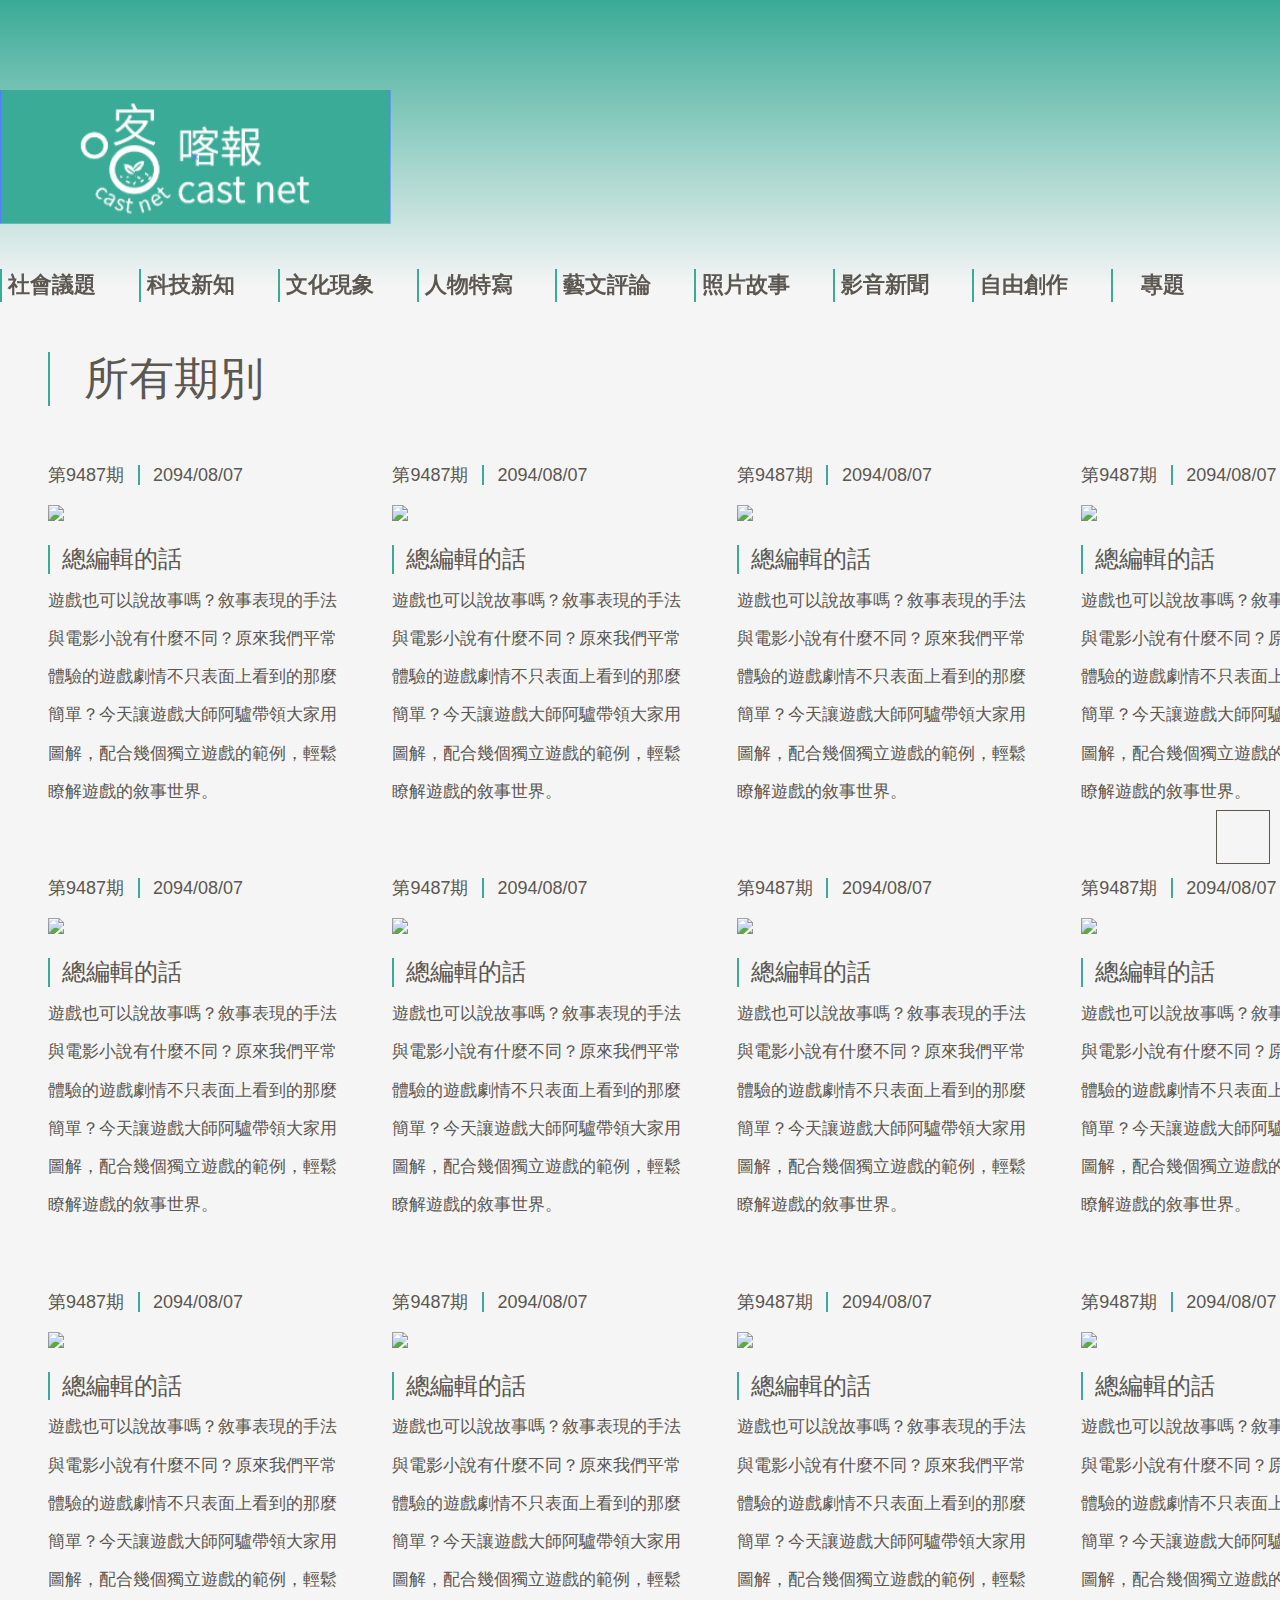
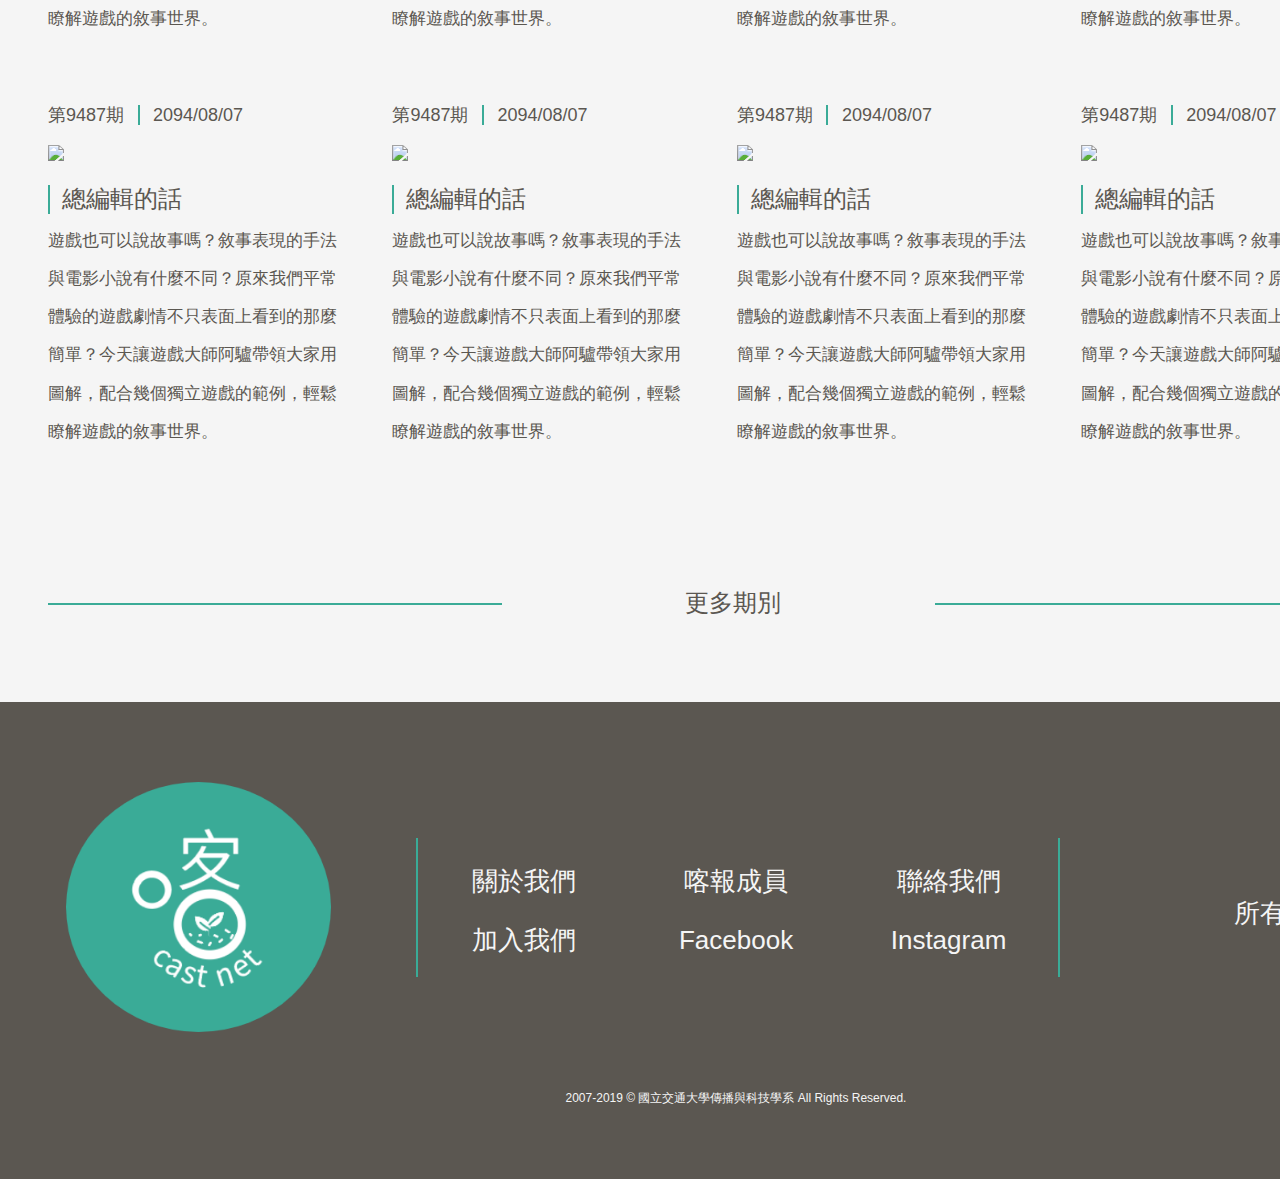
==== commit 2e4a13c8: "Version 1.9.4 test01" ====
--- a/all_catagory.html
+++ b/all_catagory.html
@@ -10,7 +10,7 @@
     <link rel="stylesheet" href="css/frontpage.css">
     <link rel="stylesheet" href="css/all_catagory.css">
     <link rel="stylesheet" href="css/mobAllcatagory.css">
-    <link rel="stylesheet" media="(max-width: 375px)" href="css/mobFrontPage.css">
+    <link rel="stylesheet" href="css/mobFrontPage.css">
   </head>
   <body>
     <div id="top"></div>
@@ -23,7 +23,7 @@
     <div id="fp_div_backgroundcolor"></div>
     <header>
         <div>
-            <a href="https://castnet.nctu.edu.tw/">
+            <a href="index.html">
                 <img id="fp_logo" src="image/castnet.png">
             </a>
         </div>
@@ -32,13 +32,13 @@
         <img id="fp_img_header"  src="image/tree01.png">
         <span id="fp_span_t02">關於</span>
         <i id="fp_i_t02" class="fas fa-ellipsis-v fa-2x"></i>
-        <span id="fp_span_t03">期數</span>
+        <span id="fp_span_t03">卷別</span>
     </header>
 
     <nav>
         <ul>
             <li class="fp_li_t">
-                <a class="fp_li_a_t" href="https://castnet.nctu.edu.tw/castnet/category/82">社會議題</a>
+                <a class="fp_li_a_t" href="catagory.html">社會議題</a>
             </li>
             
             <li class="fp_li_t">
@@ -198,6 +198,7 @@
         </div>
     </section>
 
+    </div>
     <footer>
         <div id="fp_div_ft01">
         <div class="fp_div_ft">
@@ -216,7 +217,7 @@
         </div>
 
         <div class="fp_div_ft" id="fp_div_ft_r">
-            <a href="https://castnet.nctu.edu.tw/castnet/issue/all">所有期別</a>
+            <a href="all_catagory.html">所有期別</a>
         </div>
 
         <div>
--- a/css/all_pages.css
+++ b/css/all_pages.css
@@ -1,245 +1,251 @@
-*{
-    font-family: 'Noto Sans TC', sans-serif;
-    color: #5b5751;
-    /* border-style: solid;
-    border-width: 1px; */
-}
-body{
-    background-color: #F5F5F5;
-    width: 92em;
-    margin: auto;
-}
-footer{
-    background-color: #5b5751;
-    z-index: 2;
-    width: 100%;
-    position: absolute;
-    left: 0;
-    height: 29.85em;
-}
-nav{
-    position: fixed;
-    text-overflow: ellipsis;
-    white-space: nowrap;
-    z-index: 3;
-    margin-top: 13.45em;
-    width: 87.5em;
-}
-ul{
-    position: relative;
-    height: 2.6em;
-    padding: 0;
-    width:96%;
-    overflow: hidden;
-    display: inline-block;
-}
-li{
-    list-style-type: none;
-}
-a{
-    text-decoration: none;
-}
-
-.fa-search, .fa-ellipsis-v{
-    color: #3AAB97;
-}
-.fp_div_ft ul{
-    border-style: solid;
-    border-width: 0 2px 0 2px;
-    border-color: #3AAB97;
-    height: 8.71625em;
-    z-index: 5;
-}
-.fp_div_ft ul li{
-    display: inline-block;
-    width: 12em;
-    height: 2em;
-    text-align: center;
-    margin-left: 2em;
-    margin-top: 1.5em;
-}
-.fp_div_ft ul li a{
-    color: #F5F5F5;
-    z-index: 5;
-    font-size: 1.625em;
-}
-.fp_div_ft ul li a{
-    text-decoration: none;
-}
-.fp_div_ft a{
-    color: #F5F5F5;
-    font-size: 1.625em;
-    text-decoration: none;
-}
-.fp_li_t{
-    display: inline-block;
-    text-align: center;
-    border-left-style: solid;
-    border-left-color: #3AAB97;
-    border-width: 2px;
-    width: 7em;
-    position: relative;
-    font-size: 1.4375em;
-}
-.fp_li_a_t{
-    color: #5b5751;
-    font-weight: Bold;
-    position: relative;
-    left: -0.5em;
-}
-.fp_li_a_t:hover, .fp_li_a_t:visited{
-    color: #5b5751;
-    font-weight: Bold;
-    position: relative;
-    left: -0.5em;
-    text-decoration: none;
-}
-.fp_div_ft > img{
-    height: 15.625em;
-    z-index: 5;
-    position: relative;
-    left: 25%;
-    top: 3em;
-}
-.fp_div_ft{
-    display: inline-block;
-    vertical-align: top;
-    margin: 2em auto;
-    z-index: 3;
-    position: relative;
-}
-#fp_i_nav{
-    display: inline-block;
-    position: fixed;
-    margin-left: 1em;
-    margin-top: 0.6em;
-    height: 1.5em;
-}
-#fp_div_backgroundcolor{
-    position: fixed;
-    left: 0;
-    top: 0;
-    width: 100%;
-    height: 21em;
-    background-image: linear-gradient(rgba(58, 171, 151) 0%, #F5F5F5 18em);
-    background-image: -moz-linear-gradient(rgba(58, 171, 151) 0%, #F5F5F5 18em);
-    background-image: -webkit-linear-gradient(rgba(58, 171, 151) 0%, #F5F5F5 18em);
-    background-image: -o-linear-gradient(rgba(58, 171, 151) 0%, #F5F5F5 18em);
-    background-image: -ms-linear-gradient(rgba(58, 171, 151) 0%, #F5F5F5 18em);
-    z-index: 2;
-}
-#fp_logo{
-    position: fixed;
-    width: 21.7em;
-    z-index: 3;
-    top: 5em
-}
-#fp_i_t01{
-    width: 1.4em;
-    height: 1.4em;
-    vertical-align: top;
-    z-index: 4;
-    position: fixed;
-    margin-left: 40em;
-    margin-top: 5.25em;
-}
-#fp_i_t01:hover{
-    z-index: -1;
-}
-#fp_span_t01{
-    font-size: 1.25em;
-    position: fixed;
-    margin-left: 63.75em;
-    margin-top: 8.5em;
-    z-index: -1;
-}
-#fp_i_t01:hover+#fp_span_t01{
-    z-index: 5;
-}
-#fp_img_header{
-    width: 2.4em;
-    height: 2.4em;
-    vertical-align: top;
-    z-index: 4;
-    position: fixed;
-    margin-left: 84.75em;
-    margin-top: 10.25em;
-}
-#fp_img_header:hover{
-    z-index: -1;
-}
-#fp_span_t02{
-    font-size: 1.25em;
-    position: fixed;
-    margin-left: 67.75em;
-    margin-top: 8.5em;
-    z-index: -1;
-}
-#fp_img_header:hover+#fp_span_t02{
-    z-index: 5;
-}
-#fp_i_t02{
-    width: 1.4em;
-    height: 1.4em;
-    vertical-align: top;
-    z-index: 4;
-    position: fixed;
-    margin-left: 45em;
-    margin-top: 5.25em;
-}
-#fp_i_t03{
-    display: none;
-}
-#fp_span_t03{
-    font-size: 1.25em;
-    position: fixed;
-    margin-left: 71.5em;
-    margin-top: 8.5em;
-    z-index: -1;
-}
-#fp_i_t02:hover{
-    z-index: -1;
-}
-#fp_i_t02:hover + #fp_span_t03{
-    z-index: 5;
-}
-#fp_clear01{
-    clear: both;
-}
-#fp_div_ft_c{
-    width: 46.25em;
-    position: relative;
-    left: 10%;
-    top: 6.5em;
-}
-#fp_div_ft_r{
-    position: relative;
-    left: 15%;
-    top: 10em;
-}
-#fp_p_ft_d{
-    color: #F5F5F5;
-    text-align: center;
-    font-size: 12px;
-    margin-top: 5%;
-}
-header div{
-    display: inline-block;
-}
-#fp_div01{
-    height: 3em;
-    width: 3em;
-    border: solid 1px #5b5751;
-    z-index: 5;
-    background-color: #F5F5F5;
-    position: fixed;
-    left: 95%;
-    top: 90%;
-}
-#fp_i_div01{
-    margin-left: 1.5px;
-}
-#fp_div_ft01{
-    width: 92em;
-    margin:auto;
+*{
+    font-family: 'Noto Sans TC', sans-serif;
+    color: #5b5751;
+    /* border-style: solid;
+    border-width: 1px; */
+}
+body{
+    background-color: #F5F5F5;
+    width: 92em;
+    margin: auto;
+    overflow-x: hidden;
+}
+footer{
+    background-color: #5b5751;
+    z-index: 2;
+    width: 100%;
+    position: absolute;
+    left: 0;
+    height: 29.85em;
+}
+nav{
+    position: fixed;
+    text-overflow: ellipsis;
+    white-space: nowrap;
+    z-index: 3;
+    margin-top: 13.45em;
+    width: 87.5em;
+}
+ul{
+    position: relative;
+    height: 2.6em;
+    padding: 0;
+    width:87%;
+    overflow: hidden;
+    display: inline-block;
+}
+li{
+    list-style-type: none;
+}
+a{
+    text-decoration: none;
+}
+a:hover{
+    text-decoration: none;
+}
+
+.fa-search, .fa-ellipsis-v{
+    color: #3AAB97;
+}
+.fp_div_ft ul{
+    border-style: solid;
+    border-width: 0 2px 0 2px;
+    border-color: #3AAB97;
+    height: 8.71625em;
+    z-index: 5;
+}
+.fp_div_ft ul li{
+    display: inline-block;
+    width: 12em;
+    height: 2em;
+    text-align: center;
+    margin-left: 1em;
+    margin-top: 1.5em;
+}
+.fp_div_ft ul li a{
+    color: #F5F5F5;
+    z-index: 5;
+    font-size: 1.625em;
+}
+.fp_div_ft ul li a{
+    text-decoration: none;
+}
+.fp_div_ft a{
+    color: #F5F5F5;
+    font-size: 1.625em;
+    text-decoration: none;
+}
+.fp_li_t{
+    display: inline-block;
+    text-align: center;
+    border-left-style: solid;
+    border-left-color: #3AAB97;
+    border-width: 2px;
+    width: 7em;
+    position: relative;
+    font-size: 1.2em;
+}
+.fp_li_a_t{
+    color: #5b5751;
+    font-weight: Bold;
+    position: relative;
+    left: -0.5em;
+}
+.fp_li_a_t:hover, .fp_li_a_t:visited{
+    color: #5b5751;
+    font-weight: Bold;
+    position: relative;
+    left: -0.5em;
+    text-decoration: none;
+}
+.fp_div_ft > img{
+    height: 15.625em;
+    z-index: 5;
+    position: relative;
+    left: 25%;
+    top: 3em;
+}
+.fp_div_ft{
+    display: inline-block;
+    vertical-align: top;
+    margin: 2em auto;
+    z-index: 3;
+    position: relative;
+}
+#fp_i_nav{
+    display: inline-block;
+    position: fixed;
+    margin-left: 0.5em;
+    margin-top: 0.3em;
+    height: 1.5em;
+}
+#fp_div_backgroundcolor{
+    position: fixed;
+    left: 0;
+    top: 0;
+    width: 100%;
+    height: 21em;
+    background-image: linear-gradient(rgba(58, 171, 151) 0%, #F5F5F5 18em);
+    background-image: -moz-linear-gradient(rgba(58, 171, 151) 0%, #F5F5F5 18em);
+    background-image: -webkit-linear-gradient(rgba(58, 171, 151) 0%, #F5F5F5 18em);
+    background-image: -o-linear-gradient(rgba(58, 171, 151) 0%, #F5F5F5 18em);
+    background-image: -ms-linear-gradient(rgba(58, 171, 151) 0%, #F5F5F5 18em);
+    z-index: 3;
+}
+#fp_logo{
+    position: fixed;
+    width: 21.7em;
+    z-index: 3;
+    top: 5em
+}
+#fp_i_t01{
+    width: 1.4em;
+    height: 1.4em;
+    vertical-align: top;
+    z-index: 4;
+    position: fixed;
+    margin-left: 40em;
+    margin-top: 5.25em;
+}
+#fp_i_t01:hover{
+    z-index: -1;
+}
+#fp_span_t01{
+    font-size: 1.25em;
+    position: fixed;
+    margin-left: 63.75em;
+    margin-top: 8.5em;
+    z-index: -1;
+}
+#fp_i_t01:hover+#fp_span_t01{
+    z-index: 5;
+}
+#fp_img_header{
+    width: 2.4em;
+    height: 2.4em;
+    vertical-align: top;
+    z-index: 4;
+    position: fixed;
+    margin-left: 84.75em;
+    margin-top: 10.25em;
+}
+#fp_img_header:hover{
+    z-index: -1;
+}
+#fp_span_t02{
+    font-size: 1.25em;
+    position: fixed;
+    margin-left: 67.75em;
+    margin-top: 8.5em;
+    z-index: -1;
+}
+#fp_img_header:hover+#fp_span_t02{
+    z-index: 5;
+}
+#fp_i_t02{
+    width: 1.4em;
+    height: 1.4em;
+    vertical-align: top;
+    z-index: 4;
+    position: fixed;
+    margin-left: 45em;
+    margin-top: 5.25em;
+}
+#fp_i_t03{
+    display: none;
+}
+#fp_span_t03{
+    font-size: 1.25em;
+    position: fixed;
+    margin-left: 71.5em;
+    margin-top: 8.5em;
+    z-index: -1;
+}
+#fp_i_t02:hover{
+    z-index: -1;
+}
+#fp_i_t02:hover + #fp_span_t03{
+    z-index: 5;
+}
+#fp_clear01{
+    clear: both;
+}
+#fp_div_ft_c{
+    width: 46.25em;
+    position: relative;
+    left: 10%;
+    top: 6.5em;
+}
+#fp_div_ft_r{
+    position: relative;
+    left: 15%;
+    top: 10em;
+}
+#fp_p_ft_d{
+    color: #F5F5F5;
+    text-align: center;
+    font-size: 12px;
+    margin-top: 5%;
+}
+header div{
+    display: inline-block;
+}
+#fp_div01{
+    height: 3em;
+    width: 3em;
+    border: solid 1px #5b5751;
+    z-index: 5;
+    background-color: #F5F5F5;
+    position: fixed;
+    left: 95%;
+    top: 90%;
+}
+#fp_i_div01{
+    margin-left: 1.5px;
+}
+#fp_div_ft01{
+    width: 92em;
+    margin:auto;
+    height: 29.85em;
+    background-color: #5b5751;
 }--- a/css/frontpage.css
+++ b/css/frontpage.css
@@ -52,11 +52,18 @@
     top: 7.2em;
     left:48em;
 }
-.fp_div_d > h2{
+.fp_div_d h2{
     font-size: 1.875em;
 }
-.fp_div_d > a{
+.fp_div_d h2 a{
+    color: #5b5751;
+}
+.fp_div_d a{
     font-size: 1.125em;
+}
+.fp_div_d h2 a:hover,.fp_div_d h2 a:visited{
+    color: #5b5751;
+    text-decoration: none;
 }
 .fp_div_d > h4{
     font-size: 1.6875em;
--- a/css/mobAllcatagory.css
+++ b/css/mobAllcatagory.css
@@ -1,4 +1,4 @@
-@media screen and (max-width:375px){
+@media screen and (max-width:575px){
     section{
         width: 28em;
     }
--- a/css/mobFrontPage.css
+++ b/css/mobFrontPage.css
@@ -1,267 +1,267 @@
-
-@media screen and (max-width: 375px){
-    *{
-        font-size: 12px;
-        /* border-style: solid;
-        border-width: 1px; */
-    }
-    body{
-        width: 26.725em;
-        margin: auto;
-    }
-    section{
-        position: relative;
-        top: 11.86em;
-    }
-    .fp_a_report{
-        border-left-width: 1px;
-    }
-    #fp_logo{
-        width: 10.9em;
-    }
-    nav{
-        display: none;
-    }
-    #fp_div01{
-        left:85%;
-        top: 70%;
-    }
-    #fp_i_t01, #fp_span_t01, #fp_img_header, #fp_span_t02, #fp_i_t02, #fp_span_t03{
-        display: none;
-    }
-    #fp_div_header{
-        display:none;
-    }
-    #fp_div_backgroundcolor{
-        position: fixed;
-        left: 0;
-        top: 0;
-        width: 100%;
-        height: 9.4em;
-        background-image: linear-gradient(rgba(58, 171, 151) 0%, #F5F5F5 6em);
-        z-index: 2;
-    }
-    .fp_h2_t{
-        position: relative;
-        top: -3.5em;
-        font-size: 1em;
-    }
-    #fp_div_first{
-        margin-top: 0;
-    }
-    #fp_img_t{
-        position: relative;
-        top: -3.75em;
-        width: 26.75em;
-    }
-    #fp_div_t01{
-        display: block;
-        position: relative;
-        margin-top: -4.15em;
-        margin-left: 0;
-        width:25em;
-    }
-    #fp_div_t01 > a{
-        font-size: 1em;
-        position: relative;
-        display: inline;
-        left: 17.8em;
-        top: 0.3em;
-    }
-    #fp_div_t01 h2{
-        margin-top: -1em;
-        font-size: 14px;
-        width: 14em;
-    }
-    #fp_div_t01 p{
-        margin-top: 1.3em;
-        font-size: 1.16em;
-        width:23em;
-        line-height: 2em;
-    }
-    #fp_div_second{
-        position: absolute;
-        top: 35.2em;
-    }
-    #fp_div_second01{
-        position: absolute;
-        top: 3em;
-        left: -16.8em;
-        opacity: 0.3;
-    }
-    #fp_div_second02{
-        position: absolute;
-        top: 3em;
-        left: 4.7em;
-    }
-    #fp_div_second03{
-        position: absolute;
-        top: 3em;
-        left: 26.2em;
-        opacity: 0.3;
-        width: 3em;
-        overflow: hidden;
-    }
-    .fp_div_t{
-        display: inline-block;
-        width: 17.33em;
-        margin-left: 0;
-    }
-    .fp_div_t{
-        display: inline-block;
-        width: 17.33em;
-    }
-    .fp_div_t_img{
-        width: 17.33em;
-        height: 11.67em;
-    }
-    .fp_div_t_img img{
-        width: 17.33em;
-        height:11.67em;
-    }
-    .fp_div_t_div{
-        height:10em;
-    }
-    #fp_i_c01{
-        position: absolute;
-        top: 4em;
-        left: 1.6em;
-    }
-    #fp_i_c02{
-        position: absolute;
-        top: 4em;
-        left: 11.3em;
-    }
-    .fp_div_t_div a{
-        font-size: 1em;
-        position: relative;
-        top: -0.75em;
-    }
-    .fp_div_t_div h2{
-        font-size: 1em;
-        position: relative;
-        top: -0.75em;
-    }
-    .fp_div_t_div p{
-        font-size: 1em;
-        position: relative;
-        top: -0.75em;
-        line-height: 2;
-        height: 6em;
-    }
-    #fp_div_c01{
-        position: relative;
-        top: 39em;
-        width: 6.5em;
-        margin-left: 0;
-        height: 1px;
-    }
-    #fp_a_c01{
-        font-size: 1em;
-        font-weight: lighter;
-        top: 39.25em;
-        left: 3.5em;
-    }
-    #fp_div_c02{
-        position: relative;
-        top: 39em;
-        width: 6.5em;
-        left: 7em;
-        height: 1px;
-    }
-    #fp_iframe_c{
-        width: 26.75em;
-        height: 10.25em;
-        margin-top: 41.5em;
-        margin-bottom: 0;
-        margin-left: 0;
-    }
-    #fp_h2_d{
-        font-size: 1em;
-        position: relative;
-        border-left-width: 1px;
-    }
-    .fp_div_d{
-        width: 12.845em;
-        display: inline-block;
-        margin-right: 0.3em;
-    }
-    .fp_div_d > img{
-        width: 11.24em;
-    }
-    .fp_div_d > h2{
-        font-size: 1em;
-    }
-    .fp_div_d > a{
-        font-size: 1em;
-    }
-    .fp_div_d > h4{
-        font-size: 1em;
-        width:12em;
-    }
-    #fp_iframe_d{
-        display: none;
-    }
-    footer{
-        height: 12em;
-    }
-    .fp_div_ft > img{
-        width: 4.83em;
-        height: 4.67em;
-    }
-    #fp_div_ft_c ul li a{
-        font-size: 1em;
-    }
-    #fp_div_ft_c ul li{
-        width: 5em;
-        margin-top: 0;
-    }
-    #fp_div_ft_c ul{
-        height: 4em;
-        width: 22em;
-        border-right-style: none;
-        border-left-width: 1px;
-    }
-    .fp_div_ft{
-        margin-top: -1em;
-    }
-    #fp_div_ft_c{
-        position: relative;
-        left: 2.5em;
-        top: 5em;
-    }
-    #fp_div_ft_r{
-        position: absolute;
-        left: 1.6em;
-        top: 8.5em;
-    }
-    #fp_div_ft_r a{
-        font-size: 1em;
-    }
-    #fp_p_ft_d{
-        font-size: 1em;
-        width:31.25em;
-        position: absolute;
-        top: 10em;
-        margin: auto;
-    }
-    #fp_i_t03{
-        display: block;
-        z-index: 5;
-        position: fixed;
-        left: 27.5em;
-        top: 6.5em;
-    }
-    .fa-bars{
-        color: #3AAB97;
-    }
-    #fp_div_ft01{
-        width:100%;
-    }
-    #fp_div_ft_c{
-        width: 5em;
-    }
-    #fp_div01{
-        background-color: none;
-    }
+@media screen and (max-width: 575px){
+    *{
+        font-size: 12px;
+        /* border-style: solid;
+        border-width: 1px; */
+    }
+    body{
+        width: 26.725em;
+        margin: auto;
+    }
+    section{
+        position: relative;
+        top: 11.86em;
+    }
+    .fp_a_report{
+        border-left-width: 1px;
+    }
+    #fp_logo{
+        width: 10.9em;
+    }
+    nav{
+        display: none;
+    }
+    #fp_div01{
+        left:85%;
+        top: 70%;
+    }
+    #fp_i_t01, #fp_span_t01, #fp_img_header, #fp_span_t02, #fp_i_t02, #fp_span_t03{
+        display: none;
+    }
+    #fp_div_header{
+        display:none;
+    }
+    #fp_div_backgroundcolor{
+        position: fixed;
+        left: 0;
+        top: 0;
+        width: 100%;
+        height: 9.4em;
+        background-image: linear-gradient(rgba(58, 171, 151) 0%, #F5F5F5 6em);
+        z-index: 2;
+    }
+    .fp_h2_t{
+        position: relative;
+        top: -3.5em;
+        font-size: 1em;
+    }
+    #fp_div_first{
+        margin-top: 0;
+    }
+    #fp_img_t{
+        position: relative;
+        top: -3.75em;
+        width: 26.75em;
+    }
+    #fp_div_t01{
+        display: block;
+        position: relative;
+        margin-top: -4.15em;
+        margin-left: 0;
+        width:25em;
+    }
+    #fp_div_t01 > a{
+        font-size: 1em;
+        position: relative;
+        display: inline;
+        left: 17.8em;
+        top: 0.3em;
+    }
+    #fp_div_t01 h2{
+        margin-top: -1em;
+        font-size: 14px;
+        width: 14em;
+    }
+    #fp_div_t01 p{
+        margin-top: 1.3em;
+        font-size: 1.16em;
+        width:23em;
+        line-height: 2em;
+    }
+    #fp_div_second{
+        position: absolute;
+        top: 35.2em;
+    }
+    #fp_div_second01{
+        position: absolute;
+        top: 3em;
+        left: -16.8em;
+        opacity: 0.3;
+    }
+    #fp_div_second02{
+        position: absolute;
+        top: 3em;
+        left: 4.7em;
+    }
+    #fp_div_second03{
+        position: absolute;
+        top: 3em;
+        left: 26.2em;
+        opacity: 0.3;
+        width: 3em;
+        overflow: hidden;
+    }
+    .fp_div_t{
+        display: inline-block;
+        width: 17.33em;
+        margin-left: 0;
+    }
+    .fp_div_t{
+        display: inline-block;
+        width: 17.33em;
+    }
+    .fp_div_t_img{
+        width: 17.33em;
+        height: 11.67em;
+    }
+    .fp_div_t_img img{
+        width: 17.33em;
+        height:11.67em;
+    }
+    .fp_div_t_div{
+        height:10em;
+    }
+    #fp_i_c01{
+        position: absolute;
+        top: 4em;
+        left: 1.6em;
+    }
+    #fp_i_c02{
+        position: absolute;
+        top: 4em;
+        left: 11.3em;
+    }
+    .fp_div_t_div a{
+        font-size: 1em;
+        position: relative;
+        top: -0.75em;
+    }
+    .fp_div_t_div h2{
+        font-size: 1em;
+        position: relative;
+        top: -0.75em;
+    }
+    .fp_div_t_div p{
+        font-size: 1em;
+        position: relative;
+        top: -0.75em;
+        line-height: 2;
+        height: 6em;
+    }
+    #fp_div_c01{
+        position: relative;
+        top: 39em;
+        width: 6.5em;
+        margin-left: 0;
+        height: 1px;
+    }
+    #fp_a_c01{
+        font-size: 1em;
+        font-weight: lighter;
+        top: 39.25em;
+        left: 3.5em;
+    }
+    #fp_div_c02{
+        position: relative;
+        top: 39em;
+        width: 6.5em;
+        left: 7em;
+        height: 1px;
+    }
+    #fp_iframe_c{
+        width: 26.75em;
+        height: 10.25em;
+        margin-top: 41.5em;
+        margin-bottom: 0;
+        margin-left: 0;
+    }
+    #fp_h2_d{
+        font-size: 1em;
+        position: relative;
+        border-left-width: 1px;
+    }
+    .fp_div_d{
+        width: 12.845em;
+        display: inline-block;
+        margin-right: 0.3em;
+    }
+    .fp_div_d > img{
+        width: 11.24em;
+    }
+    .fp_div_d > h2{
+        font-size: 1em;
+    }
+    .fp_div_d > a{
+        font-size: 1em;
+    }
+    .fp_div_d > h4{
+        font-size: 1em;
+        width:12em;
+    }
+    #fp_iframe_d{
+        display: none;
+    }
+    footer{
+        height: 15em;
+    }
+    .fp_div_ft > img{
+        width: 4.83em;
+        height: 4.67em;
+    }
+    #fp_div_ft_c ul li a{
+        font-size: 1em;
+    }
+    #fp_div_ft_c ul li{
+        width: 5em;
+        margin-top: 0;
+    }
+    #fp_div_ft_c ul{
+        height: 4em;
+        width: 22em;
+        border-right-style: none;
+        border-left-width: 1px;
+    }
+    .fp_div_ft{
+        margin-top: -1em;
+    }
+    #fp_div_ft_c{
+        position: relative;
+        left: 2.5em;
+        top: 5em;
+    }
+    #fp_div_ft_r{
+        position: relative;
+        left: -9em;
+        top: 8.5em;
+    }
+    #fp_div_ft_r a{
+        font-size: 1em;
+    }
+    #fp_p_ft_d{
+        font-size: 1em;
+        width:31.25em;
+        position: absolute;
+        top: 10em;
+        margin: auto;
+    }
+    #fp_i_t03{
+        display: block;
+        z-index: 5;
+        position: fixed;
+        margin-left: 23.5em;
+        top: 6.5em;
+    }
+    .fa-bars{
+        color: #3AAB97;
+    }
+    #fp_div_ft01{
+        width: 30.67em;
+        height: 14.85em;
+    }
+    #fp_div_ft_c{
+        width: 5em;
+    }
+    #fp_div01{
+        background-color: rgba(255,255,255,0);
+    }
 }